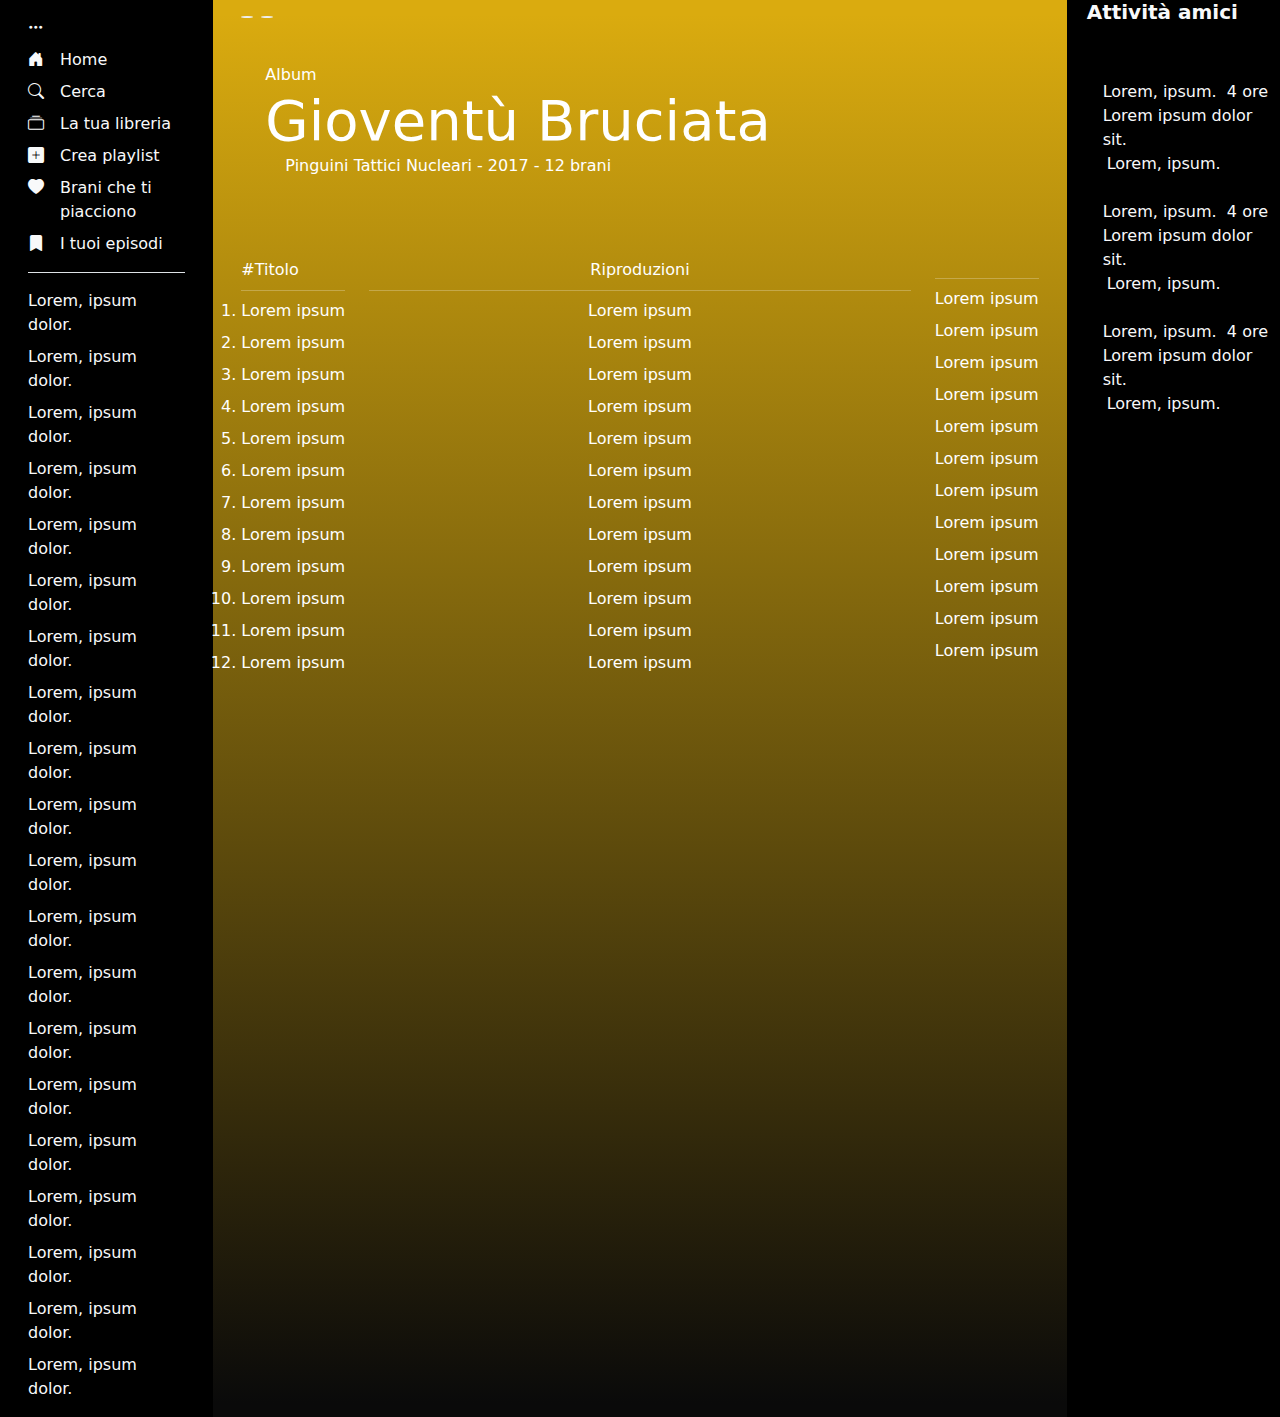
==== album.html @ bef26344 "upload album" ====
<!DOCTYPE html>
<html lang="en">

<head>
    <meta charset="UTF-8">
    <meta name="viewport" content="width=device-width, initial-scale=1.0">
    <title>Album</title>
    <link rel="stylesheet" href="https://cdn.jsdelivr.net/npm/bootstrap-icons@1.11.3/font/bootstrap-icons.min.css">
    <link href="https://cdn.jsdelivr.net/npm/bootstrap@5.3.3/dist/css/bootstrap.min.css" rel="stylesheet"
        integrity="sha384-QWTKZyjpPEjISv5WaRU9OFeRpok6YctnYmDr5pNlyT2bRjXh0JMhjY6hW+ALEwIH" crossorigin="anonymous">
    <link rel="stylesheet" href="./album.css">
</head>

<body class="text-light">
    <div class="container-fluid">
        <div class="row">
            <div class="col-2 bg-black">
                <aside class=" d-flex gap-3 flex-column p-3">
                    <div class="d-flex flex-column gap-2 pb-3 border-bottom">
                        <div class="d-flex flex-column gap-2">
                            <div class="d-flex gap-3">
                                <div class="icon"><i class="bi bi-three-dots"></i></div>
                            </div>
                            <div class="d-flex gap-3">
                                <div class="icon"><i class="bi bi-house-door-fill"></i></div> Home
                            </div>
                            <div class="d-flex gap-3">
                                <div class="icon"><i class="bi bi-search"></i></div> Cerca
                            </div>
                            <div class="d-flex gap-3">
                                <div class="icon"><i class="bi bi-collection"></i></div> La tua libreria
                            </div>
                        </div>

                        <div class="d-flex flex-column gap-2">
                            <div class="d-flex gap-3">
                                <div class="icon"><i class="bi bi-plus-square-fill"></i></div> Crea playlist
                            </div>
                            <div class="d-flex gap-3">
                                <div class="icon"><i class="bi bi-heart-fill"></i></div> Brani che ti piacciono
                            </div>
                            <div class="d-flex gap-3">
                                <div class="icon"><i class="bi bi-bookmark-fill"></i></div> I tuoi episodi
                            </div>
                        </div>
                    </div>

                    <div>
                        <ul class="list-group gap-2 list-unstyled">
                            <li class="">Lorem, ipsum dolor.</li>
                            <li class="">Lorem, ipsum dolor.</li>
                            <li class="">Lorem, ipsum dolor.</li>
                            <li class="">Lorem, ipsum dolor.</li>
                            <li class="">Lorem, ipsum dolor.</li>
                            <li class="">Lorem, ipsum dolor.</li>
                            <li class="">Lorem, ipsum dolor.</li>
                            <li class="">Lorem, ipsum dolor.</li>
                            <li class="">Lorem, ipsum dolor.</li>
                            <li class="">Lorem, ipsum dolor.</li>
                            <li class="">Lorem, ipsum dolor.</li>
                            <li class="">Lorem, ipsum dolor.</li>
                            <li class="">Lorem, ipsum dolor.</li>
                            <li class="">Lorem, ipsum dolor.</li>
                            <li class="">Lorem, ipsum dolor.</li>
                            <li class="">Lorem, ipsum dolor.</li>
                            <li class="">Lorem, ipsum dolor.</li>
                            <li class="">Lorem, ipsum dolor.</li>
                            <li class="">Lorem, ipsum dolor.</li>
                            <li class="">Lorem, ipsum dolor.</li>
                        </ul>
                    </div>
                </aside>
            </div>
            <div class="col-8 bgAlbumSection">
                <main class="px-3">
                    <!-- top -->
                    <section class="d-flex justify-content-between align-items-center py-3 position-relative">
                        <div class="d-flex gap-2">
                            <button class="arrowButton rounded-circle border-0 d-flex justify-content-center align-items-center">
                                <ion-icon name="chevron-back-outline" class=""></ion-icon>
                            </button>
                            <button class="arrowButton rounded-circle border-0 d-flex justify-content-center align-items-center">
                                <ion-icon name="chevron-forward-outline" class=""></ion-icon>
                            </button>
                        </div>
                    </section>
                    <div class="col-8 mt-4">
                        <div class="row">
                            <div class="col-auto">
                                <img src="https://picsum.photos/200" alt="" class="">
                            </div>
                            <div class="col d-flex flex-column align-items-start">
                                <p class="text-white mb-0" style="padding-top: 5px;">Album</p>
                                <div>
                                    <p class="text-white display-4 mb-0">Gioventù Bruciata</p>
                                </div>
                                <div class="mt-auto">
                                    <div class="row align-items-center">
                                        <div class="col-auto pe-2">
                                            <img src="https://picsum.photos/30" alt="" class="rounded-circle">
                                        </div>
                                        <div class="col">
                                            <p class="text-white mb-0 p-0">Pinguini Tattici Nucleari - 2017 - 12 brani</p>
                                        </div>
                                    </div>
                                </div>
                            </div>
                        </div>
                    </div>
                    <div class="col-8 bg-transparent mt-4">
                        <div class="d-flex align-items-center py-3">
                            <ion-icon name="play-circle-outline" class="icon mr-4" style="font-size: 32px;"></ion-icon>
                            <ion-icon name="heart-outline" class="icon mr-4" style="font-size: 32px;"></ion-icon>
                            <ion-icon name="arrow-down-circle-outline" class="icon mr-4" style="font-size: 32px;"></ion-icon>
                            <ion-icon name="ellipsis-horizontal-outline" class="icon" style="font-size: 32px;"></ion-icon>
                        </div>
                    </div>
                    <div class="row align-items-center text-white mt-4">
                        <div class="col-auto">
                            <p class="mb-0">#Titolo</p>
                            <hr class="my-2" style="border-top: 1px solid white;">
                            <ol class="text-white align-items-center list-group gap-2">
                                <li>Lorem ipsum</li>
                                <li>Lorem ipsum</li>
                                <li>Lorem ipsum</li>
                                <li>Lorem ipsum</li>
                                <li>Lorem ipsum</li>
                                <li>Lorem ipsum</li>
                                <li>Lorem ipsum</li>
                                <li>Lorem ipsum</li>
                                <li>Lorem ipsum</li>
                                <li>Lorem ipsum</li>
                                <li>Lorem ipsum</li>
                                <li>Lorem ipsum</li>
                            </ol>
                        </div>
                        <div class="col text-center">
                            <p class="mb-0">Riproduzioni</p>
                            <hr class="my-2" style="border-top: 1px solid white;">
                            <ul class="text-white align-items-center list-group gap-2 list-unstyled">
                                <li>Lorem ipsum</li>
                                <li>Lorem ipsum</li>
                                <li>Lorem ipsum</li>
                                <li>Lorem ipsum</li>
                                <li>Lorem ipsum</li>
                                <li>Lorem ipsum</li>
                                <li>Lorem ipsum</li>
                                <li>Lorem ipsum</li>
                                <li>Lorem ipsum</li>
                                <li>Lorem ipsum</li>
                                <li>Lorem ipsum</li>
                                <li>Lorem ipsum</li>
                            </ul>
                        </div>
                        <div class="col-auto">
                            <ion-icon name="time-outline" class="icon"></ion-icon>
                            <hr class="my-2" style="border-top: 1px solid white;">
                            <ul class="text-white align-items-center list-group gap-2 list-unstyled">
                                <li>Lorem ipsum</li>
                                <li>Lorem ipsum</li>
                                <li>Lorem ipsum</li>
                                <li>Lorem ipsum</li>
                                <li>Lorem ipsum</li>
                                <li>Lorem ipsum</li>
                                <li>Lorem ipsum</li>
                                <li>Lorem ipsum</li>
                                <li>Lorem ipsum</li>
                                <li>Lorem ipsum</li>
                                <li>Lorem ipsum</li>
                                <li>Lorem ipsum</li>
                            </ul>
                        </div>
                    </div>
                    
                </main>
            </div>
            <div class="col-2 bg-black">
                <div class="d-flex flex-column gap-5 ps-2">
                    <section class="d-flex justify-content-between align-content-center w-100">
                        <h5 class="fw-bold">Attività amici</h5>

                        <div class="d-flex justify-content-center align-content-center">
                            <button class="btn text-white iconInButton p-0">
                                <ion-icon name="person-add-outline"></ion-icon>
                            </button>
                            <button class="btn text-white iconInButton p-0">
                                <ion-icon name="close-outline"></ion-icon>
                            </button>
                        </div>
                    </section>
                    <section class="d-flex flex-column gap-4">
                        <div class="d-flex gap-3">
                            <figure class="m-0 mt-2 imgFriend">
                                <img src="https://picsum.photos/200" alt="" class="w-100 rounded-circle">
                            </figure>
                            <div class="w-100">
                                <div class="d-flex align-items-center justify-content-between">
                                    <h6 class="m-0">Lorem, ipsum.</h6>
                                    <p class="m-0">4 ore</p>
                                </div>
                                <p class="m-0">Lorem ipsum dolor sit.</p>
                                <div class="d-flex align-items-center gap-1">
                                    <ion-icon name="disc-outline"></ion-icon>
                                    <p class="m-0">Lorem, ipsum.</p>
                                </div>
                            </div>
                        </div>
                        <div class="d-flex gap-3">
                            <figure class="m-0 mt-2 imgFriend">
                                <img src="https://picsum.photos/200" alt="" class="w-100 rounded-circle">
                            </figure>
                            <div class="w-100">
                                <div class="d-flex align-items-center justify-content-between">
                                    <h6 class="m-0">Lorem, ipsum.</h6>
                                    <p class="m-0">4 ore</p>
                                </div>
                                <p class="m-0">Lorem ipsum dolor sit.</p>
                                <div class="d-flex align-items-center gap-1">
                                    <ion-icon name="disc-outline"></ion-icon>
                                    <p class="m-0">Lorem, ipsum.</p>
                                </div>
                            </div>
                        </div>
                        <div class="d-flex gap-3">
                            <figure class="m-0 mt-2 imgFriend">
                                <img src="https://picsum.photos/200" alt="" class="w-100 rounded-circle">
                            </figure>
                            <div class="w-100">
                                <div class="d-flex align-items-center justify-content-between">
                                    <h6 class="m-0">Lorem, ipsum.</h6>
                                    <p class="m-0">4 ore</p>
                                </div>
                                <p class="m-0">Lorem ipsum dolor sit.</p>
                                <div class="d-flex align-items-center gap-1">
                                    <ion-icon name="disc-outline"></ion-icon>
                                    <p class="m-0">Lorem, ipsum.</p>
                                </div>
                            </div>
                        </div>
                    </section>
                </div>
            </div>
        </div>
    </div>


    <script type="module" src="https://unpkg.com/ionicons@7.1.0/dist/ionicons/ionicons.esm.js"></script>
    <script nomodule src="https://unpkg.com/ionicons@7.1.0/dist/ionicons/ionicons.js"></script>
    <script src="https://cdn.jsdelivr.net/npm/bootstrap@5.3.3/dist/js/bootstrap.bundle.min.js"
        integrity="sha384-YvpcrYf0tY3lHB60NNkmXc5s9fDVZLESaAA55NDzOxhy9GkcIdslK1eN7N6jIeHz"
        crossorigin="anonymous"></script>
    <script src="./assets/js/request-artist.js"></script>
    <!-- <script src="./assets/js/script.js"></script> -->
</body>

</html>
---- album.css ----
.bgAlbumSection {
    background: linear-gradient(to bottom, #daab0f 1%, #0a0a0a 99%);
}
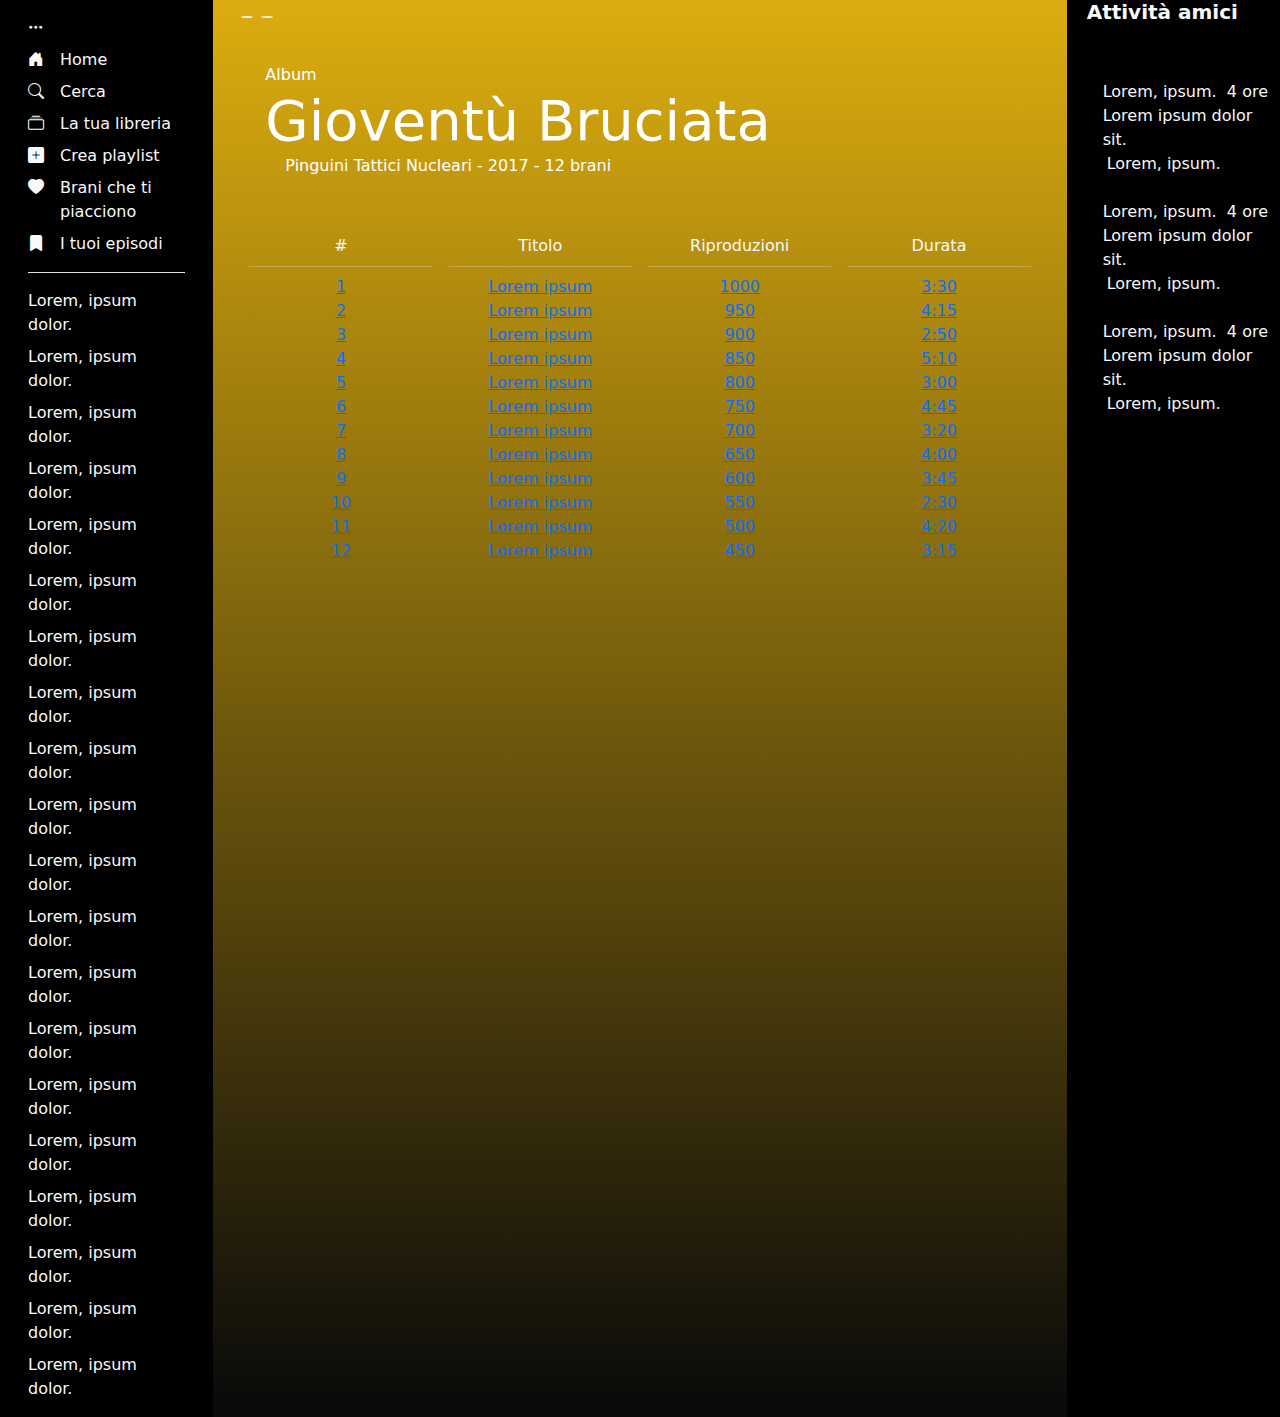
==== commit 2af36e8d: "update" ====
--- a/album.html
+++ b/album.html
@@ -73,7 +73,6 @@
             </div>
             <div class="col-8 bgAlbumSection">
                 <main class="px-3">
-                    <!-- top -->
                     <section class="d-flex justify-content-between align-items-center py-3 position-relative">
                         <div class="d-flex gap-2">
                             <button class="arrowButton rounded-circle border-0 d-flex justify-content-center align-items-center">
@@ -115,63 +114,81 @@
                             <ion-icon name="ellipsis-horizontal-outline" class="icon" style="font-size: 32px;"></ion-icon>
                         </div>
                     </div>
-                    <div class="row align-items-center text-white mt-4">
-                        <div class="col-auto">
-                            <p class="mb-0">#Titolo</p>
-                            <hr class="my-2" style="border-top: 1px solid white;">
-                            <ol class="text-white align-items-center list-group gap-2">
-                                <li>Lorem ipsum</li>
-                                <li>Lorem ipsum</li>
-                                <li>Lorem ipsum</li>
-                                <li>Lorem ipsum</li>
-                                <li>Lorem ipsum</li>
-                                <li>Lorem ipsum</li>
-                                <li>Lorem ipsum</li>
-                                <li>Lorem ipsum</li>
-                                <li>Lorem ipsum</li>
-                                <li>Lorem ipsum</li>
-                                <li>Lorem ipsum</li>
-                                <li>Lorem ipsum</li>
-                            </ol>
-                        </div>
-                        <div class="col text-center">
-                            <p class="mb-0">Riproduzioni</p>
-                            <hr class="my-2" style="border-top: 1px solid white;">
-                            <ul class="text-white align-items-center list-group gap-2 list-unstyled">
-                                <li>Lorem ipsum</li>
-                                <li>Lorem ipsum</li>
-                                <li>Lorem ipsum</li>
-                                <li>Lorem ipsum</li>
-                                <li>Lorem ipsum</li>
-                                <li>Lorem ipsum</li>
-                                <li>Lorem ipsum</li>
-                                <li>Lorem ipsum</li>
-                                <li>Lorem ipsum</li>
-                                <li>Lorem ipsum</li>
-                                <li>Lorem ipsum</li>
-                                <li>Lorem ipsum</li>
-                            </ul>
-                        </div>
-                        <div class="col-auto">
-                            <ion-icon name="time-outline" class="icon"></ion-icon>
-                            <hr class="my-2" style="border-top: 1px solid white;">
-                            <ul class="text-white align-items-center list-group gap-2 list-unstyled">
-                                <li>Lorem ipsum</li>
-                                <li>Lorem ipsum</li>
-                                <li>Lorem ipsum</li>
-                                <li>Lorem ipsum</li>
-                                <li>Lorem ipsum</li>
-                                <li>Lorem ipsum</li>
-                                <li>Lorem ipsum</li>
-                                <li>Lorem ipsum</li>
-                                <li>Lorem ipsum</li>
-                                <li>Lorem ipsum</li>
-                                <li>Lorem ipsum</li>
-                                <li>Lorem ipsum</li>
-                            </ul>
-                        </div>
-                    </div>
-                    
+                    <div class="container">
+                        <div class="row text-center">
+                            <div class="col px-2">
+                                <p class="mb-0">#</p>
+                                <hr class="my-2">
+                                <ol id="songNumbers" class="list-unstyled">
+                                    <li><a href="#">1</a></li>
+                                    <li><a href="#">2</a></li>
+                                    <li><a href="#">3</a></li>
+                                    <li><a href="#">4</a></li>
+                                    <li><a href="#">5</a></li>
+                                    <li><a href="#">6</a></li>
+                                    <li><a href="#">7</a></li>
+                                    <li><a href="#">8</a></li>
+                                    <li><a href="#">9</a></li>
+                                    <li><a href="#">10</a></li>
+                                    <li><a href="#">11</a></li>
+                                    <li><a href="#">12</a></li>
+                                </ol>
+                            </div>
+                            <div class="col px-2">
+                                <p class="mb-0">Titolo</p>
+                                <hr class="my-2">
+                                <ul id="songTitles" class="list-unstyled">
+                                    <li><a href="#">Lorem ipsum</a></li>
+                                    <li><a href="#">Lorem ipsum</a></li>
+                                    <li><a href="#">Lorem ipsum</a></li>
+                                    <li><a href="#">Lorem ipsum</a></li>
+                                    <li><a href="#">Lorem ipsum</a></li>
+                                    <li><a href="#">Lorem ipsum</a></li>
+                                    <li><a href="#">Lorem ipsum</a></li>
+                                    <li><a href="#">Lorem ipsum</a></li>
+                                    <li><a href="#">Lorem ipsum</a></li>
+                                    <li><a href="#">Lorem ipsum</a></li>
+                                    <li><a href="#">Lorem ipsum</a></li>
+                                    <li><a href="#">Lorem ipsum</a></li>
+                                </ul>
+                            </div>
+                            <div class="col px-2">
+                                <p class="mb-0">Riproduzioni</p>
+                                <hr class="my-2">
+                                <ul id="playCounts" class="list-unstyled">
+                                    <li><a href="#">1000</a></li>
+                                    <li><a href="#">950</a></li>
+                                    <li><a href="#">900</a></li>
+                                    <li><a href="#">850</a></li>
+                                    <li><a href="#">800</a></li>
+                                    <li><a href="#">750</a></li>
+                                    <li><a href="#">700</a></li>
+                                    <li><a href="#">650</a></li>
+                                    <li><a href="#">600</a></li>
+                                    <li><a href="#">550</a></li>
+                                    <li><a href="#">500</a></li>
+                                    <li><a href="#">450</a></li>
+                                </ul>
+                            </div>
+                            <div class="col px-2">
+                                <p class="mb-0">Durata</p>
+                                <hr class="my-2">
+                                <ul id="songDurations" class="list-unstyled">
+                                    <li><a href="#">3:30</a></li>
+                                    <li><a href="#">4:15</a></li>
+                                    <li><a href="#">2:50</a></li>
+                                    <li><a href="#">5:10</a></li>
+                                    <li><a href="#">3:00</a></li>
+                                    <li><a href="#">4:45</a></li>
+                                    <li><a href="#">3:20</a></li>
+                                    <li><a href="#">4:00</a></li>
+                                    <li><a href="#">3:45</a></li>
+                                    <li><a href="#">2:30</a></li>
+                                    <li><a href="#">4:20</a></li>
+                                    <li><a href="#">3:15</a></li>
+                                </ul>
+                            </div>
+                        </div>
                 </main>
             </div>
             <div class="col-2 bg-black">
@@ -249,8 +266,7 @@
     <script src="https://cdn.jsdelivr.net/npm/bootstrap@5.3.3/dist/js/bootstrap.bundle.min.js"
         integrity="sha384-YvpcrYf0tY3lHB60NNkmXc5s9fDVZLESaAA55NDzOxhy9GkcIdslK1eN7N6jIeHz"
         crossorigin="anonymous"></script>
-    <script src="./assets/js/request-artist.js"></script>
-    <!-- <script src="./assets/js/script.js"></script> -->
+    <script src="album.js"></script>
 </body>
 
 </html>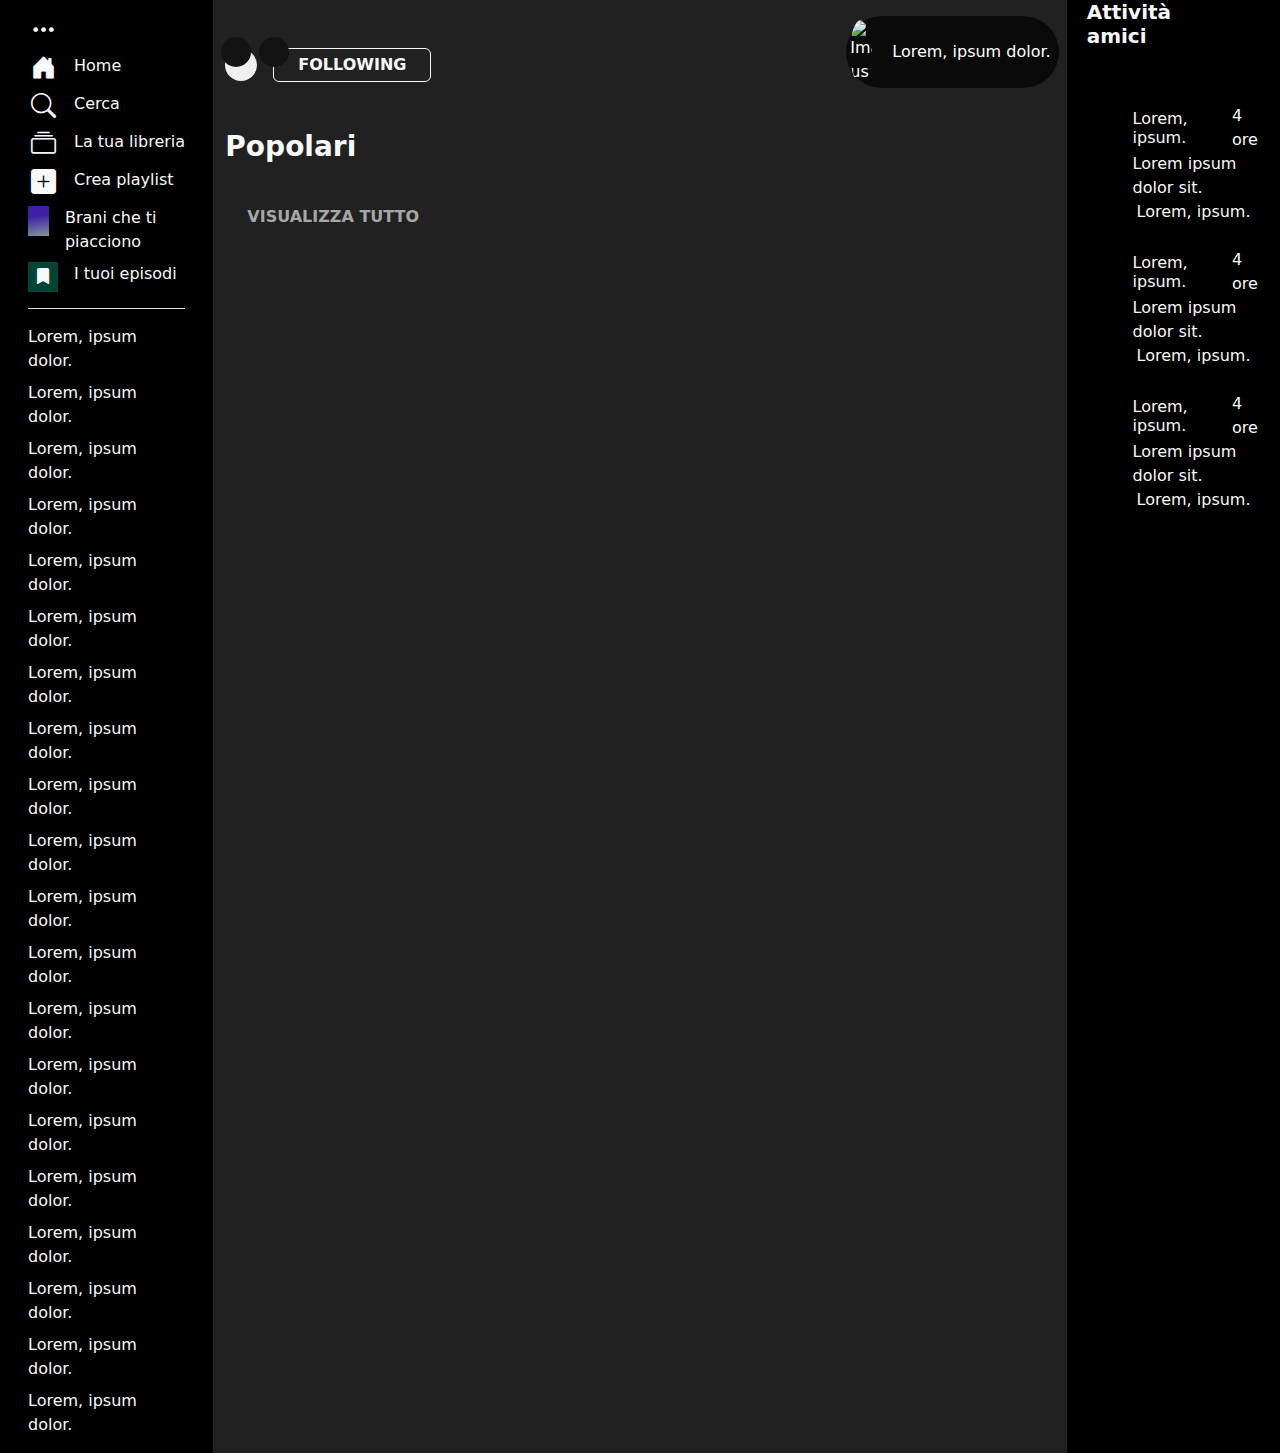
==== commit 685aab90: "Simone si è perso" ====
--- a/album.html
+++ b/album.html
@@ -4,11 +4,11 @@
 <head>
     <meta charset="UTF-8">
     <meta name="viewport" content="width=device-width, initial-scale=1.0">
-    <title>Album</title>
+    <title>Document</title>
     <link rel="stylesheet" href="https://cdn.jsdelivr.net/npm/bootstrap-icons@1.11.3/font/bootstrap-icons.min.css">
     <link href="https://cdn.jsdelivr.net/npm/bootstrap@5.3.3/dist/css/bootstrap.min.css" rel="stylesheet"
         integrity="sha384-QWTKZyjpPEjISv5WaRU9OFeRpok6YctnYmDr5pNlyT2bRjXh0JMhjY6hW+ALEwIH" crossorigin="anonymous">
-    <link rel="stylesheet" href="./album.css">
+    <link rel="stylesheet" href="./assets/css/style.css">
 </head>
 
 <body class="text-light">
@@ -37,10 +37,11 @@
                                 <div class="icon"><i class="bi bi-plus-square-fill"></i></div> Crea playlist
                             </div>
                             <div class="d-flex gap-3">
-                                <div class="icon"><i class="bi bi-heart-fill"></i></div> Brani che ti piacciono
-                            </div>
-                            <div class="d-flex gap-3">
-                                <div class="icon"><i class="bi bi-bookmark-fill"></i></div> I tuoi episodi
+                                <div class="iconHeartOne"><ion-icon name="heart"></ion-icon></div> Brani che ti
+                                piacciono
+                            </div>
+                            <div class="d-flex gap-3">
+                                <div class="iconBookmark"><i class="bi bi-bookmark-fill"></i></div> I tuoi episodi
                             </div>
                         </div>
                     </div>
@@ -71,124 +72,92 @@
                     </div>
                 </aside>
             </div>
-            <div class="col-8 bgAlbumSection">
-                <main class="px-3">
-                    <section class="d-flex justify-content-between align-items-center py-3 position-relative">
-                        <div class="d-flex gap-2">
-                            <button class="arrowButton rounded-circle border-0 d-flex justify-content-center align-items-center">
-                                <ion-icon name="chevron-back-outline" class=""></ion-icon>
-                            </button>
-                            <button class="arrowButton rounded-circle border-0 d-flex justify-content-center align-items-center">
-                                <ion-icon name="chevron-forward-outline" class=""></ion-icon>
-                            </button>
-                        </div>
-                    </section>
-                    <div class="col-8 mt-4">
+            <div class="col-8 bgSongSection p-0">
+                <main>
+                    <!-- banner album -->
+                    <section>
+                        <div class="container-fluid p-0 position-relative">
+                            <div class="row justify-content-center align-items-center">
+                                <div class="col-12">
+                                    <div id="album-banner"></div>
+                                    <!-- top -->
+                                    <section
+                                        class="d-flex justify-content-between align-items-center py-3 position-absolute top-0 end-0 w-100 px-2">
+                                        <div class="d-flex gap-2">
+                                            <button
+                                                class="arrowButton rounded-circle border-0 d-flex justify-content-center align-items-center">
+                                                <ion-icon name="chevron-back-outline" class=""></ion-icon>
+                                            </button>
+                                            <button
+                                                class="arrowButton rounded-circle border-0 d-flex justify-content-center align-items-center">
+                                                <ion-icon name="chevron-forward-outline" class=""></ion-icon>
+                                            </button>
+                                        </div>
+                                        <div
+                                            class="rounded-pill sizeDrop dropdown bgUserProfile d-flex text-white d-flex justify-content-center align-items-center h-auto gap-3">
+                                            <figure
+                                                class="imgUser m-0 d-flex justify-content-center align-items-center h-100 p-1">
+                                                <img src="https://picsum.photos/200" alt="Image usar"
+                                                    class="w-100 rounded-circle">
+                                            </figure>
+                                            <button
+                                                class="p-0 btn text-white d-flex justify-content-center align-items-center gap-2 border-0"
+                                                type="button" data-bs-toggle="dropdown" aria-expanded="false">
+                                                Lorem, ipsum dolor.
+                                                <ion-icon name="caret-down-outline"></ion-icon>
+                                                <ion-icon name="caret-up-outline" class="d-none"></ion-icon>
+                                            </button>
+                                            <ul class="dropdown-menu bgUserProfile">
+                                                <li><a class="dropdown-item" href="#">Account</a></li>
+                                                <li><a class="dropdown-item" href="#">Profilo</a></li>
+                                                <li><a class="dropdown-item" href="#">Sessione privata</a></li>
+                                                <li><a class="dropdown-item" href="#">Impostazioni</a></li>
+                                                <li><a class="dropdown-item border-top" href="#">Esci</a></li>
+                                            </ul>
+                                        </div>
+                                    </section>
+                                </div>
+                            </div>
+                        </div>
+                    </section>
+
+                    <!-- Popular songs -->
+                    <section class="container py-5">
                         <div class="row">
-                            <div class="col-auto">
-                                <img src="https://picsum.photos/200" alt="" class="">
-                            </div>
-                            <div class="col d-flex flex-column align-items-start">
-                                <p class="text-white mb-0" style="padding-top: 5px;">Album</p>
-                                <div>
-                                    <p class="text-white display-4 mb-0">Gioventù Bruciata</p>
-                                </div>
-                                <div class="mt-auto">
-                                    <div class="row align-items-center">
-                                        <div class="col-auto pe-2">
-                                            <img src="https://picsum.photos/30" alt="" class="rounded-circle">
-                                        </div>
-                                        <div class="col">
-                                            <p class="text-white mb-0 p-0">Pinguini Tattici Nucleari - 2017 - 12 brani</p>
-                                        </div>
+                            <div class="col-12">
+                                <div class="d-flex gap-3 align-items-center">
+                                    <button
+                                        class="rounded-pill border-0 playAlbum d-flex justify-content-center align-items-center p-3">
+                                        <ion-icon name="play-sharp"></ion-icon>
+                                    </button>
+                                    <button
+                                        class="btn btn-outline-light px-4 py-1 salva">
+                                        FOLLOWING
+                                    </button>
+                                    <button class="info border-0 bg-transparent rounded-pill">
+                                        <ion-icon name="ellipsis-horizontal" role="img" class="md hydrated"></ion-icon>
+                                    </button>
+                                </div>
+                            </div>
+
+                            <div class="row py-5">
+                                <div class="col-12 col-md-8">
+                                    <h3 class="fw-bold">Popolari</h3>
+                                    <div id="popular-song-container" class="px-3 py-3">
+                                        <table class="popular-song-table px-5">
+                                            <tbody id="tab-popular-songs">
+                                                <ol class="list-songs" id="list-popular-song"></ol>
+                                            </tbody>
+                                        </table>
+                                        <button id="loadMoreBtn" class="visualizzaTutto">VISUALIZZA
+                                            TUTTO</button>
                                     </div>
                                 </div>
-                            </div>
-                        </div>
-                    </div>
-                    <div class="col-8 bg-transparent mt-4">
-                        <div class="d-flex align-items-center py-3">
-                            <ion-icon name="play-circle-outline" class="icon mr-4" style="font-size: 32px;"></ion-icon>
-                            <ion-icon name="heart-outline" class="icon mr-4" style="font-size: 32px;"></ion-icon>
-                            <ion-icon name="arrow-down-circle-outline" class="icon mr-4" style="font-size: 32px;"></ion-icon>
-                            <ion-icon name="ellipsis-horizontal-outline" class="icon" style="font-size: 32px;"></ion-icon>
-                        </div>
-                    </div>
-                    <div class="container">
-                        <div class="row text-center">
-                            <div class="col px-2">
-                                <p class="mb-0">#</p>
-                                <hr class="my-2">
-                                <ol id="songNumbers" class="list-unstyled">
-                                    <li><a href="#">1</a></li>
-                                    <li><a href="#">2</a></li>
-                                    <li><a href="#">3</a></li>
-                                    <li><a href="#">4</a></li>
-                                    <li><a href="#">5</a></li>
-                                    <li><a href="#">6</a></li>
-                                    <li><a href="#">7</a></li>
-                                    <li><a href="#">8</a></li>
-                                    <li><a href="#">9</a></li>
-                                    <li><a href="#">10</a></li>
-                                    <li><a href="#">11</a></li>
-                                    <li><a href="#">12</a></li>
-                                </ol>
-                            </div>
-                            <div class="col px-2">
-                                <p class="mb-0">Titolo</p>
-                                <hr class="my-2">
-                                <ul id="songTitles" class="list-unstyled">
-                                    <li><a href="#">Lorem ipsum</a></li>
-                                    <li><a href="#">Lorem ipsum</a></li>
-                                    <li><a href="#">Lorem ipsum</a></li>
-                                    <li><a href="#">Lorem ipsum</a></li>
-                                    <li><a href="#">Lorem ipsum</a></li>
-                                    <li><a href="#">Lorem ipsum</a></li>
-                                    <li><a href="#">Lorem ipsum</a></li>
-                                    <li><a href="#">Lorem ipsum</a></li>
-                                    <li><a href="#">Lorem ipsum</a></li>
-                                    <li><a href="#">Lorem ipsum</a></li>
-                                    <li><a href="#">Lorem ipsum</a></li>
-                                    <li><a href="#">Lorem ipsum</a></li>
-                                </ul>
-                            </div>
-                            <div class="col px-2">
-                                <p class="mb-0">Riproduzioni</p>
-                                <hr class="my-2">
-                                <ul id="playCounts" class="list-unstyled">
-                                    <li><a href="#">1000</a></li>
-                                    <li><a href="#">950</a></li>
-                                    <li><a href="#">900</a></li>
-                                    <li><a href="#">850</a></li>
-                                    <li><a href="#">800</a></li>
-                                    <li><a href="#">750</a></li>
-                                    <li><a href="#">700</a></li>
-                                    <li><a href="#">650</a></li>
-                                    <li><a href="#">600</a></li>
-                                    <li><a href="#">550</a></li>
-                                    <li><a href="#">500</a></li>
-                                    <li><a href="#">450</a></li>
-                                </ul>
-                            </div>
-                            <div class="col px-2">
-                                <p class="mb-0">Durata</p>
-                                <hr class="my-2">
-                                <ul id="songDurations" class="list-unstyled">
-                                    <li><a href="#">3:30</a></li>
-                                    <li><a href="#">4:15</a></li>
-                                    <li><a href="#">2:50</a></li>
-                                    <li><a href="#">5:10</a></li>
-                                    <li><a href="#">3:00</a></li>
-                                    <li><a href="#">4:45</a></li>
-                                    <li><a href="#">3:20</a></li>
-                                    <li><a href="#">4:00</a></li>
-                                    <li><a href="#">3:45</a></li>
-                                    <li><a href="#">2:30</a></li>
-                                    <li><a href="#">4:20</a></li>
-                                    <li><a href="#">3:15</a></li>
-                                </ul>
-                            </div>
-                        </div>
+                                <div class="col-12 col-md-4">
+                                </div>
+                            </div>
+                        </div>
+                    </section>
                 </main>
             </div>
             <div class="col-2 bg-black">
@@ -266,7 +235,7 @@
     <script src="https://cdn.jsdelivr.net/npm/bootstrap@5.3.3/dist/js/bootstrap.bundle.min.js"
         integrity="sha384-YvpcrYf0tY3lHB60NNkmXc5s9fDVZLESaAA55NDzOxhy9GkcIdslK1eN7N6jIeHz"
         crossorigin="anonymous"></script>
-    <script src="album.js"></script>
+    <script src="./assets/js/album.js"></script>
 </body>
 
 </html>--- a/assets/css/style.css
+++ b/assets/css/style.css
@@ -0,0 +1,304 @@
+@import url("https://cdn.jsdelivr.net/npm/bootstrap-icons@1.11.3/font/bootstrap-icons.min.css");
+
+root{
+    --green: #1ED760;
+    --grey: #1C1C1C;
+}
+
+body{
+    height:100vh;
+}
+
+
+.icon {
+    width: 30px;
+    height: 30px;
+    display: flex;
+    justify-content: center;
+    align-items: center;
+}
+
+.icon i {
+    font-size: 25px;
+}
+
+.iconHeartOne{
+    width: 30px;
+    height: 30px;
+    background: rgb(63,33,168);
+    background: linear-gradient(170deg, rgba(63,33,168,1) 35%, rgba(128,151,153,1) 100%);
+    display: flex;
+    justify-content: center;
+    align-items: center;
+}
+
+.iconHeart ion-icon{
+    width: 20px !important;
+    height: 20px !important;
+}
+
+
+.iconBookmark{
+    width: 30px;
+    height: 30px;
+    background-color: #004537;
+    display: flex;
+    justify-content: center;
+    align-items: center;
+}
+
+.imgUser {
+    width: 30px;
+    height: 30px;
+}
+
+.arrowButton {
+    width: 30px;
+    height: 30px;
+    background-color: #131313;
+    color: white;
+}
+
+.sizeDrop {
+    height: 300px;
+}
+
+.bgUserProfile {
+    background-color: #0A0A0A;
+}
+
+.bgUserProfile li a {
+    color: white;
+}
+
+.iconInButton {
+    width: 30px;
+    height: 30px;
+}
+
+.iconInButton ion-icon {
+    font-size: 20px;
+}
+
+.bgSongSection{
+    background-color: #212121;
+}
+
+
+h1{
+    font-size: 50px;
+}
+
+.imgFriend {
+    width: 40px;
+    height: 40px;
+}
+
+.buttonHidden{
+    background-color: #222222;
+    color: #636363;
+    font-weight: bold;
+}
+
+.containerCard {
+    margin-bottom: 142px;
+}
+
+/* chidere perché non si l'img non si adata al figure */
+
+.principalSongFigure{
+    height: 256px;
+    width: 256px !important;
+}
+
+.principalSongFigure img{
+    height: 100%;
+    width: 100% !important;
+    object-fit: cover;
+}
+
+.info{
+    color: #9B9B9B;
+    font-size: 25px;
+}
+
+.play{
+    background-color: #1ED760;
+    font-weight: bold;
+}
+
+.salva{
+    font-weight: bold;
+}
+
+.containerPlaylist{
+    background-color: #2D2D2D;
+    min-height: 30px;
+}
+
+.figurePlaylist{
+    max-width: 80px;
+    max-height: 80px;
+    object-fit: cover;
+}
+
+.play2{
+    background-color: #1ED760;
+    font-weight: bold;
+    font-size: 20px;
+}
+
+.containerPlaylist:hover {
+    && .playButtonPlayList{
+        animation: playButton 0.6s forwards;
+    }
+    background-color: #505050;
+}
+
+.playButtonPlayList{
+    opacity: 0;
+}
+
+@keyframes playButton {
+    from{
+        opacity: 0;
+    }
+    to{
+        opacity: 1;
+    }
+}
+
+.visualizzaTutto{
+    border: 0px;
+    color: #A7A7A7;
+    background-color: transparent;
+    font-weight: bold;
+}
+.buttonHidden{
+    font-size: 12px;
+}
+
+
+.bgHero{
+    background: rgb(0,0,0);
+    background: linear-gradient(10deg, rgba(0,0,0,1) 36%, rgba(116,111,111,1) 100%);
+}
+
+.card{
+    background-color: #171717;
+    width: 200px;
+
+}
+.card:hover{
+    && .playButtonPlayList{
+        animation: playButton 0.6s forwards;
+    }
+    background-color: #191919;
+}
+
+.figureCard{
+    height: 198px;
+    width: 100%;
+}
+
+.figureCard img{
+    height: 100%;
+    width: 100%;
+    object-fit: cover;
+}
+
+.iconHeart{
+    font-size: 30px;
+}
+
+.progress{
+    width: 120px;
+    height: 5px;
+}
+
+.progress div{
+background-color: white !important;
+}
+
+.playbar .top button:first-child{
+    color:#1ED760;
+} 
+
+.playbar .top button:last-child{
+    color:#1ED760;
+} 
+.playbar .top button:nth-child(3){
+    color:white;
+    font-size: 35px;
+} 
+
+.playProgressBar{
+    width: 75%;
+}
+
+.songSection div ion-icon:hover{
+    color: red;
+}
+
+/* PAGINA ARTISTA */
+.overlay-artist-bg{
+    width: 100%;
+    height: 300px;
+    background-color: #0A0A0A;
+    opacity: 0.7;
+    position: absolute;
+}
+
+.artist-image{
+    width: 100%;
+    height: 300px;
+}
+
+.playArtist{
+    background-color: #1ED760;
+    font-weight: bold;
+    font-size: 35px;
+}
+
+.avatar-artist{
+    width: 75px;
+    height: 75px;
+}
+
+.popular-song-table{
+    background-color: transparent;
+}
+
+.list-songs{
+    counter-reset: item;
+}
+
+.list-songs li {
+    display: block;
+}
+
+.list-songs li::before {
+    display: inline-block;
+    content: counter(item) "";
+    counter-increment: item;
+    width: 2em;
+    margin-left: -2em;
+}
+
+.iconHeartOneArtist{
+    width: 20px;
+    height: 20px;
+    background: #1ED760;
+    display: flex;
+    justify-content: center;
+    align-items: center;
+}
+
+
+
+.visualizzaTutto{
+    border: 0px;
+    color: #A7A7A7;
+    background-color: transparent;
+    font-weight: bold;
+}
